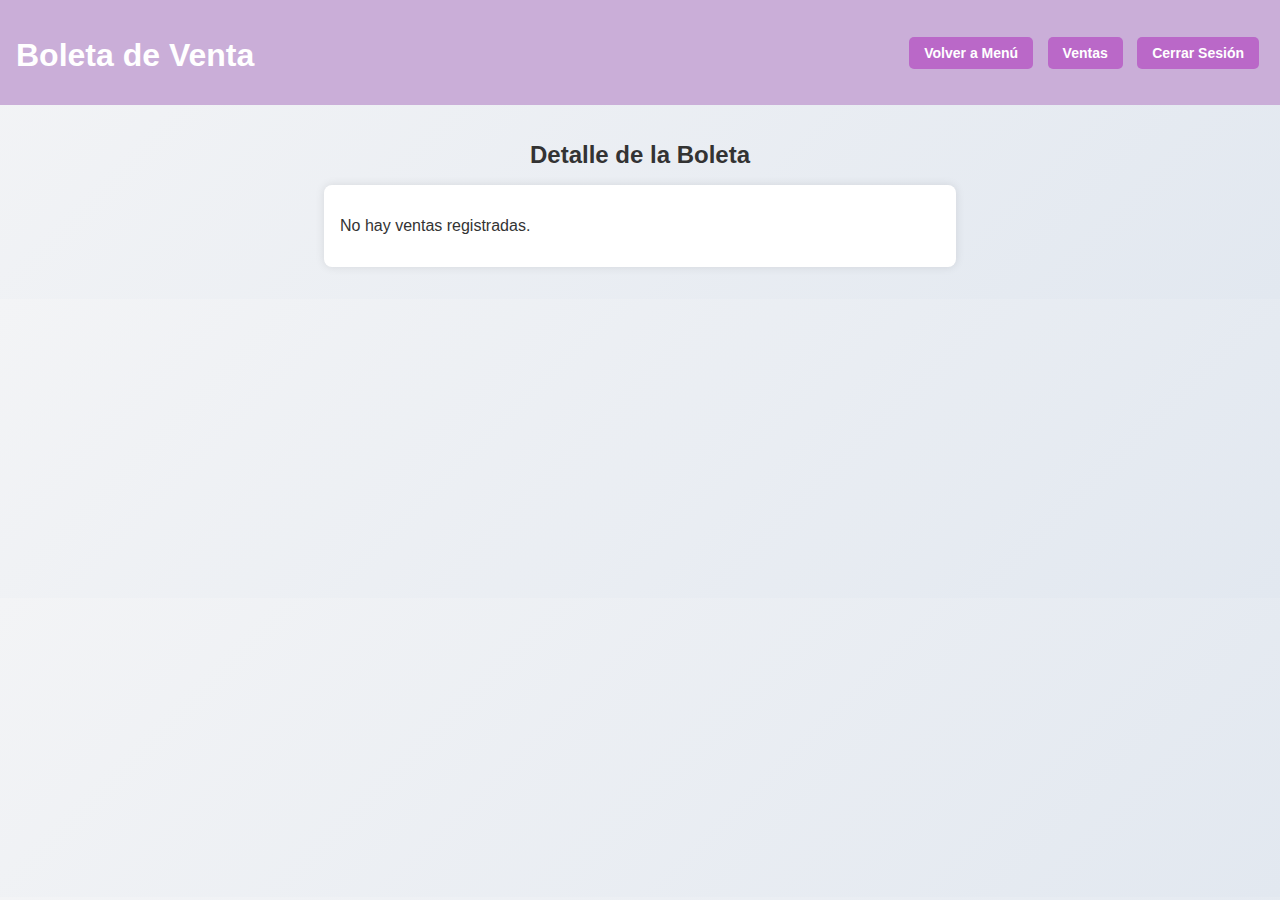
==== boleta.html @ 791a74f7 "Update boleta.html" ====
<!DOCTYPE html>
<html lang="es">
<head>
  <meta charset="UTF-8">
  <meta name="viewport" content="width=device-width, initial-scale=1.0">
  <title>Boleta</title>
  <link rel="stylesheet" href="styles.css">
  <link rel="stylesheet" href="boleta.css">
</head>
<body>
  <header>
    <h1>Boleta de Venta</h1>
    <nav>
      <a href="menu.html">Volver a Menú</a>
      <a href="sales.html">Ventas</a>
      <a href="index.html">Cerrar Sesión</a>
    </nav>
  </header>
  <main>
    <section>
      <h2>Detalle de la Boleta</h2>
      <div id="receipt-details">
        <!-- Aquí se renderizan los detalles de la boleta -->
      </div>
    </section>
  </main>

  <script>
    // Obtener el historial de ventas desde localStorage
    const salesHistory = JSON.parse(localStorage.getItem('salesHistory')) || [];
    
    // Si no hay ventas registradas
    if (salesHistory.length === 0) {
      document.getElementById('receipt-details').innerHTML = '<p>No hay ventas registradas.</p>';
    } else {
      // Mostrar la última venta realizada
      const lastSale = salesHistory[salesHistory.length - 1];
      renderReceipt(lastSale);
    }

    // Función para renderizar la boleta
    function renderReceipt(sale) {
      const receiptDetails = document.getElementById('receipt-details');
      let html = `
        <p><strong>Fecha:</strong> ${sale.date}</p>
        <p><strong>Monto Total:</strong> $${sale.totalAmount.toFixed(2)}</p>
        <p><strong>Propina:</strong> $${sale.tip.toFixed(2)}</p>
        <p><strong>Total con Propina:</strong> $${sale.finalAmount.toFixed(2)}</p>
        <h3>Productos Vendidos:</h3>
        <ul>
      `;

      sale.items.forEach(item => {
        html += `
          <li>
            ${item.name} - ${item.quantity} unidades a $${item.price.toFixed(2)} c/u
            <br>Total: $${(item.quantity * item.price).toFixed(2)}
          </li>
        `;
      });

      html += '</ul>';
      receiptDetails.innerHTML = html;
    }
  </script>
</body>
</html>
---- styles.css ----
/* Estilos globales */
body {
  font-family: Arial, sans-serif;
  margin: 0;
  padding: 0;
  background: linear-gradient(135deg, #f3f4f6, #e2e8f0);
  color: #333;
}

header {
  background-color: #4a90e2;
  color: white;
  padding: 15px 20px;
  display: flex;
  justify-content: space-between;
  align-items: center;
  position: sticky;
  top: 0;
  z-index: 10;
}

header nav a {
  text-decoration: none;
  color: white;
  background-color: #357ABD;
  padding: 10px 15px;
  border-radius: 5px;
  font-size: 14px;
}

header nav a:hover {
  background-color: #285A8B;
}

h1, h2, h3 {
  text-align: center;
  margin-bottom: 15px;
}

.btn {
  background-color: #4caf50;
  color: white;
  padding: 10px 15px;
  border: none;
  border-radius: 5px;
  cursor: pointer;
  transition: background-color 0.3s ease;
}

.btn:hover {
  background-color: #45a049;
}

input, select {
  width: 100%;
  padding: 10px;
  margin: 10px 0;
  border: 1px solid #ccc;
  border-radius: 5px;
}

form {
  margin: 20px auto;
  width: 90%;
  max-width: 400px;
}

ul {
  list-style-type: none;
  padding: 0;
}

li {
  margin: 10px 0;
  padding: 10px;
  background-color: #f9f9f9;
  border-radius: 5px;
}
---- boleta.css ----
/* boleta.css */

body {
  font-family: Arial, sans-serif;
  margin: 0;
  padding: 0;
  background-color: #f4f4f9; /* Similar al fondo de ventas */
  color: #333;
}

header {
  background-color:  #CAAED8; /* El mismo color de fondo en ventas */
  color: white;
  padding: 1rem;
  text-align: center;
}

/* Estilo de los enlaces del menú */
header nav a {
  display: inline-block;
  background-color: #ba68c8; /* Morado más claro */
  color: white;
  text-decoration: none;
  padding: 8px 15px;
  margin: 0 5px;
  border-radius: 5px;
  font-weight: bold;
  transition: background-color 0.3s;
}

header nav a:hover {
  background-color: #8e24aa; /* Morado más oscuro */
}

header nav a:active {
  background-color: #6a1b9a; /* Morado profundo */
}

header nav a:hover {
  text-decoration: underline;
}

main {
  padding: 1rem;
}

h1, h2, h3 {
  text-align: center;
}

#receipt-details {
  background: white;
  padding: 1rem;
  border-radius: 8px;
  box-shadow: 0 0 10px rgba(0, 0, 0, 0.1);
  max-width: 600px;
  margin: 1rem auto;
}

ul {
  list-style-type: none;
  padding: 0;
}

ul li {
  margin: 0.5rem 0;
  padding: 0.5rem;
  background-color: #e9ecef; /* Mismo color de fondo para los productos en ventas */
  border-radius: 5px;
}

button {
  background-color: #ba68c8; /* Mismo color de botón de ventas */
  color: white;
  padding: 0.5rem 1rem;
  border: none;
  border-radius: 5px;
  cursor: pointer;
  margin-top: 1rem;
}

button:hover {
  background-color: #45a049; /* Color de hover igual al de ventas */
}
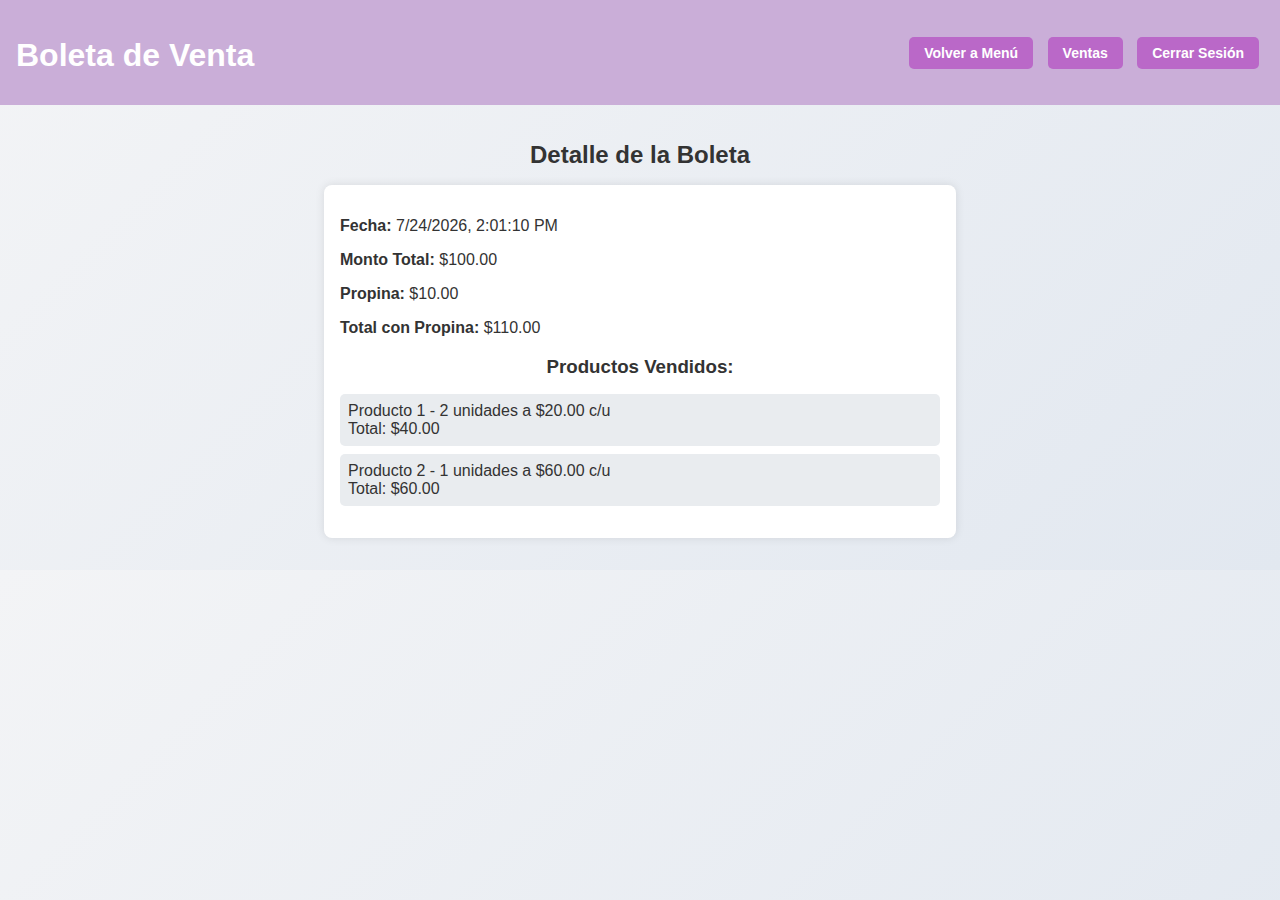
==== commit b05c89f2: "Update boleta.html" ====
--- a/boleta.html
+++ b/boleta.html
@@ -28,15 +28,25 @@
   <script>
     // Obtener el historial de ventas desde localStorage
     const salesHistory = JSON.parse(localStorage.getItem('salesHistory')) || [];
-    
-    // Si no hay ventas registradas
-    if (salesHistory.length === 0) {
-      document.getElementById('receipt-details').innerHTML = '<p>No hay ventas registradas.</p>';
-    } else {
-      // Mostrar la última venta realizada
-      const lastSale = salesHistory[salesHistory.length - 1];
-      renderReceipt(lastSale);
-    }
+
+    // Crear un objeto de venta de ejemplo (en la práctica, esto vendrá de tu sistema de ventas)
+    const currentSale = {
+      date: new Date().toLocaleString(),
+      totalAmount: 100, // monto total
+      tip: 10, // propina
+      finalAmount: 110, // total con propina
+      items: [
+        { name: 'Producto 1', quantity: 2, price: 20 },
+        { name: 'Producto 2', quantity: 1, price: 60 }
+      ]
+    };
+
+    // Guardar la venta actual en el historial
+    salesHistory.push(currentSale);
+    localStorage.setItem('salesHistory', JSON.stringify(salesHistory));
+
+    // Mostrar la venta actual en la boleta
+    renderReceipt(currentSale);
 
     // Función para renderizar la boleta
     function renderReceipt(sale) {
@@ -65,3 +75,4 @@
   </script>
 </body>
 </html>
+
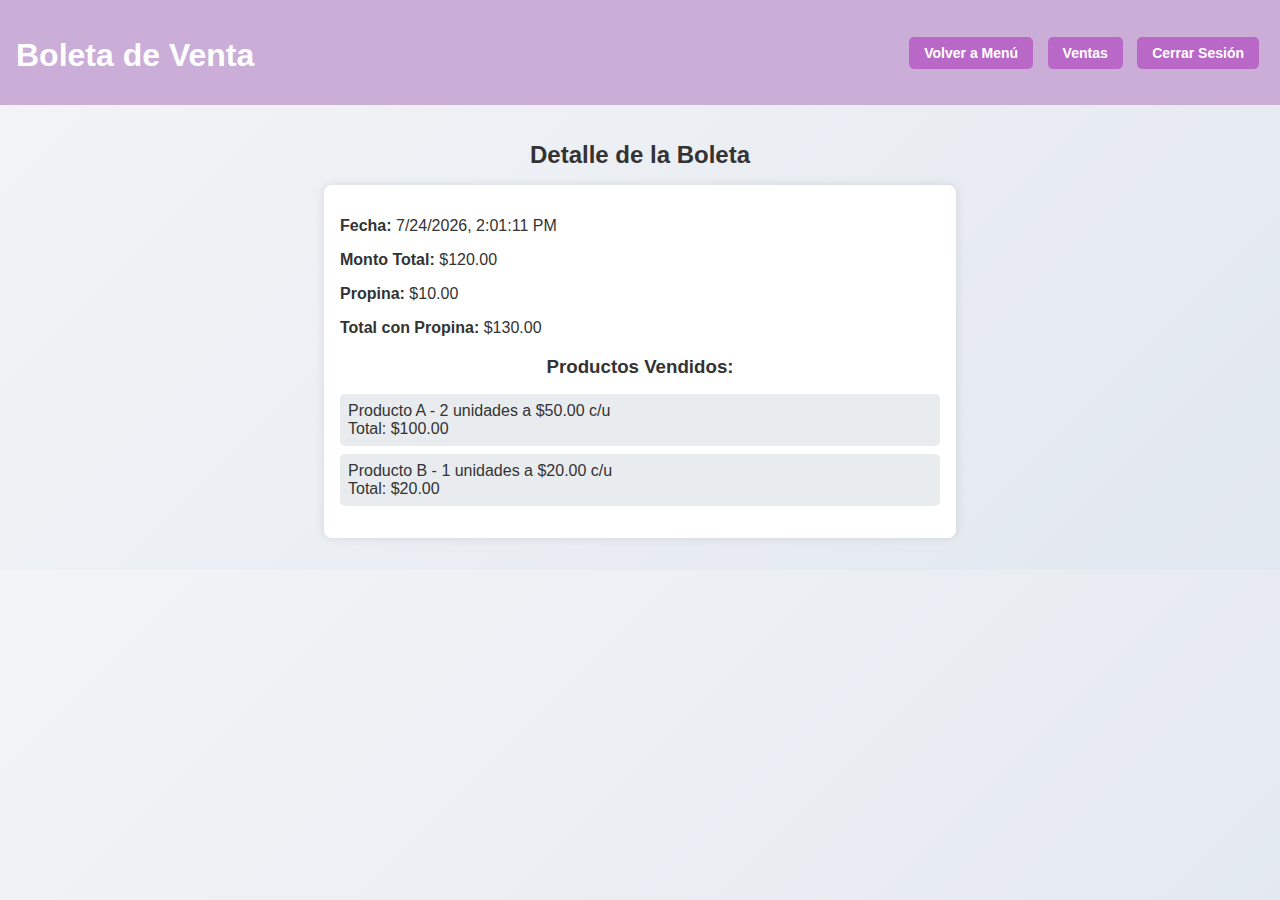
==== commit 26b5b28c: "Update boleta.html" ====
--- a/boleta.html
+++ b/boleta.html
@@ -29,23 +29,23 @@
     // Obtener el historial de ventas desde localStorage
     const salesHistory = JSON.parse(localStorage.getItem('salesHistory')) || [];
 
-    // Crear un objeto de venta de ejemplo (en la práctica, esto vendrá de tu sistema de ventas)
+    // Crear un objeto de venta simulado (en la práctica, este dato se genera dinámicamente)
     const currentSale = {
       date: new Date().toLocaleString(),
-      totalAmount: 100, // monto total
-      tip: 10, // propina
-      finalAmount: 110, // total con propina
+      totalAmount: 120.00, // monto total
+      tip: 10.00,          // propina
+      finalAmount: 130.00, // total con propina
       items: [
-        { name: 'Producto 1', quantity: 2, price: 20 },
-        { name: 'Producto 2', quantity: 1, price: 60 }
+        { name: 'Producto A', quantity: 2, price: 50.00 },
+        { name: 'Producto B', quantity: 1, price: 20.00 }
       ]
     };
 
-    // Guardar la venta actual en el historial
+    // Agregar la venta actual al historial y guardarla en localStorage
     salesHistory.push(currentSale);
     localStorage.setItem('salesHistory', JSON.stringify(salesHistory));
 
-    // Mostrar la venta actual en la boleta
+    // Renderizar la venta actual en la boleta
     renderReceipt(currentSale);
 
     // Función para renderizar la boleta
@@ -75,4 +75,3 @@
   </script>
 </body>
 </html>
-
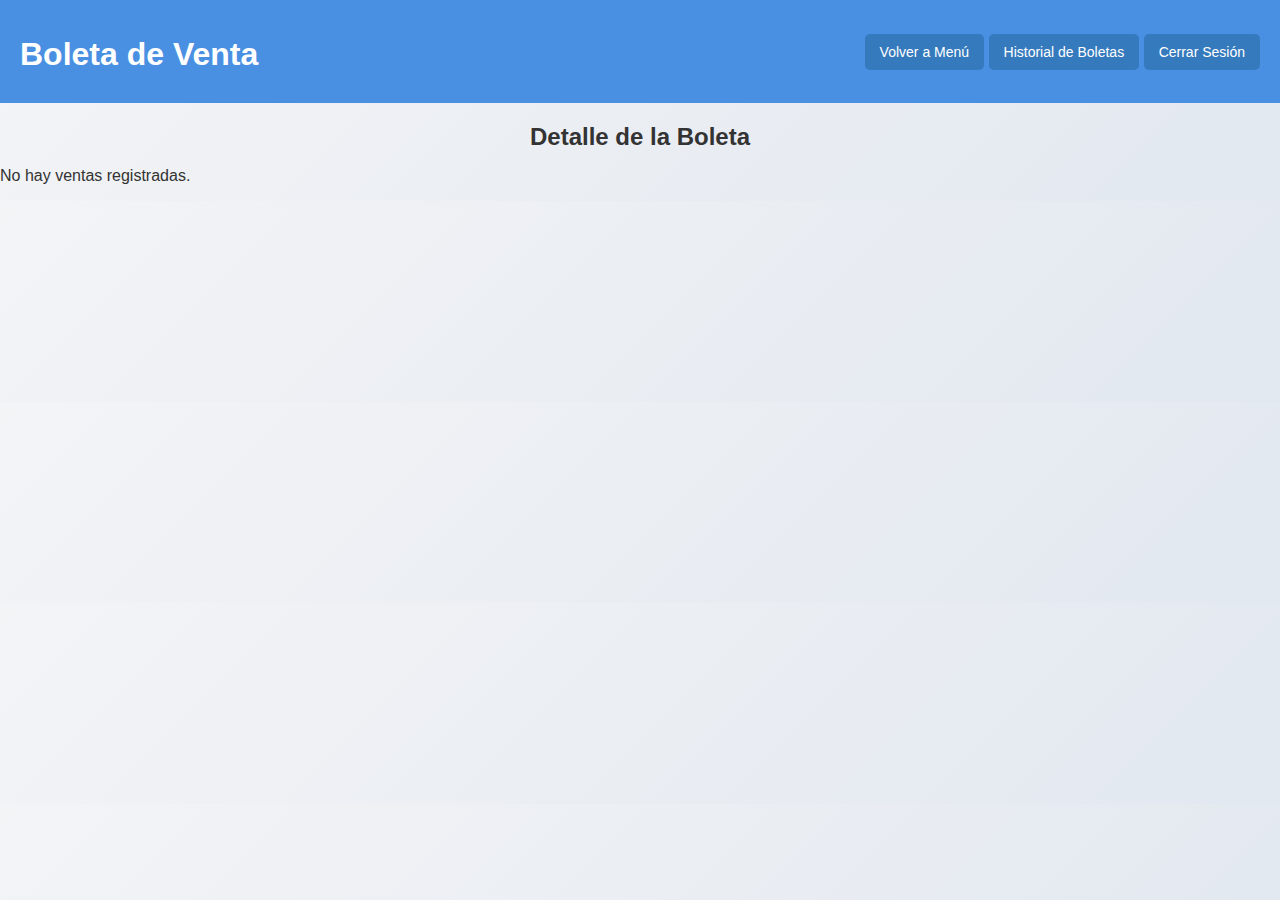
==== commit 161d5373: "Update boleta.html" ====
--- a/boleta.html
+++ b/boleta.html
@@ -5,14 +5,13 @@
   <meta name="viewport" content="width=device-width, initial-scale=1.0">
   <title>Boleta</title>
   <link rel="stylesheet" href="styles.css">
-  <link rel="stylesheet" href="boleta.css">
 </head>
 <body>
   <header>
     <h1>Boleta de Venta</h1>
     <nav>
       <a href="menu.html">Volver a Menú</a>
-      <a href="sales.html">Ventas</a>
+      <a href="historial.html">Historial de Boletas</a>
       <a href="index.html">Cerrar Sesión</a>
     </nav>
   </header>
@@ -29,33 +28,23 @@
     // Obtener el historial de ventas desde localStorage
     const salesHistory = JSON.parse(localStorage.getItem('salesHistory')) || [];
 
-    // Crear un objeto de venta simulado (en la práctica, este dato se genera dinámicamente)
-    const currentSale = {
-      date: new Date().toLocaleString(),
-      totalAmount: 120.00, // monto total
-      tip: 10.00,          // propina
-      finalAmount: 130.00, // total con propina
-      items: [
-        { name: 'Producto A', quantity: 2, price: 50.00 },
-        { name: 'Producto B', quantity: 1, price: 20.00 }
-      ]
-    };
-
-    // Agregar la venta actual al historial y guardarla en localStorage
-    salesHistory.push(currentSale);
-    localStorage.setItem('salesHistory', JSON.stringify(salesHistory));
-
-    // Renderizar la venta actual en la boleta
-    renderReceipt(currentSale);
+    // Si no hay ventas registradas
+    if (salesHistory.length === 0) {
+      document.getElementById('receipt-details').innerHTML = '<p>No hay ventas registradas.</p>';
+    } else {
+      // Mostrar la última venta realizada
+      const lastSale = salesHistory[salesHistory.length - 1];
+      renderReceipt(lastSale);
+    }
 
     // Función para renderizar la boleta
     function renderReceipt(sale) {
       const receiptDetails = document.getElementById('receipt-details');
       let html = `
         <p><strong>Fecha:</strong> ${sale.date}</p>
-        <p><strong>Monto Total:</strong> $${sale.totalAmount.toFixed(2)}</p>
-        <p><strong>Propina:</strong> $${sale.tip.toFixed(2)}</p>
-        <p><strong>Total con Propina:</strong> $${sale.finalAmount.toFixed(2)}</p>
+        <p><strong>Monto Total:</strong> ${formatCurrency(sale.totalAmount)}</p>
+        <p><strong>Propina:</strong> ${formatCurrency(sale.tip)}</p>
+        <p><strong>Total con Propina:</strong> ${formatCurrency(sale.finalAmount)}</p>
         <h3>Productos Vendidos:</h3>
         <ul>
       `;
@@ -63,8 +52,8 @@
       sale.items.forEach(item => {
         html += `
           <li>
-            ${item.name} - ${item.quantity} unidades a $${item.price.toFixed(2)} c/u
-            <br>Total: $${(item.quantity * item.price).toFixed(2)}
+            ${item.name} - ${item.quantity} unidades a ${formatCurrency(item.price)} c/u
+            <br>Total: ${formatCurrency(item.quantity * item.price)}
           </li>
         `;
       });
@@ -72,6 +61,12 @@
       html += '</ul>';
       receiptDetails.innerHTML = html;
     }
+
+    // Función para formatear en pesos chilenos
+    function formatCurrency(amount) {
+      return new Intl.NumberFormat('es-CL', { style: 'currency', currency: 'CLP' }).format(amount);
+    }
   </script>
 </body>
 </html>
+
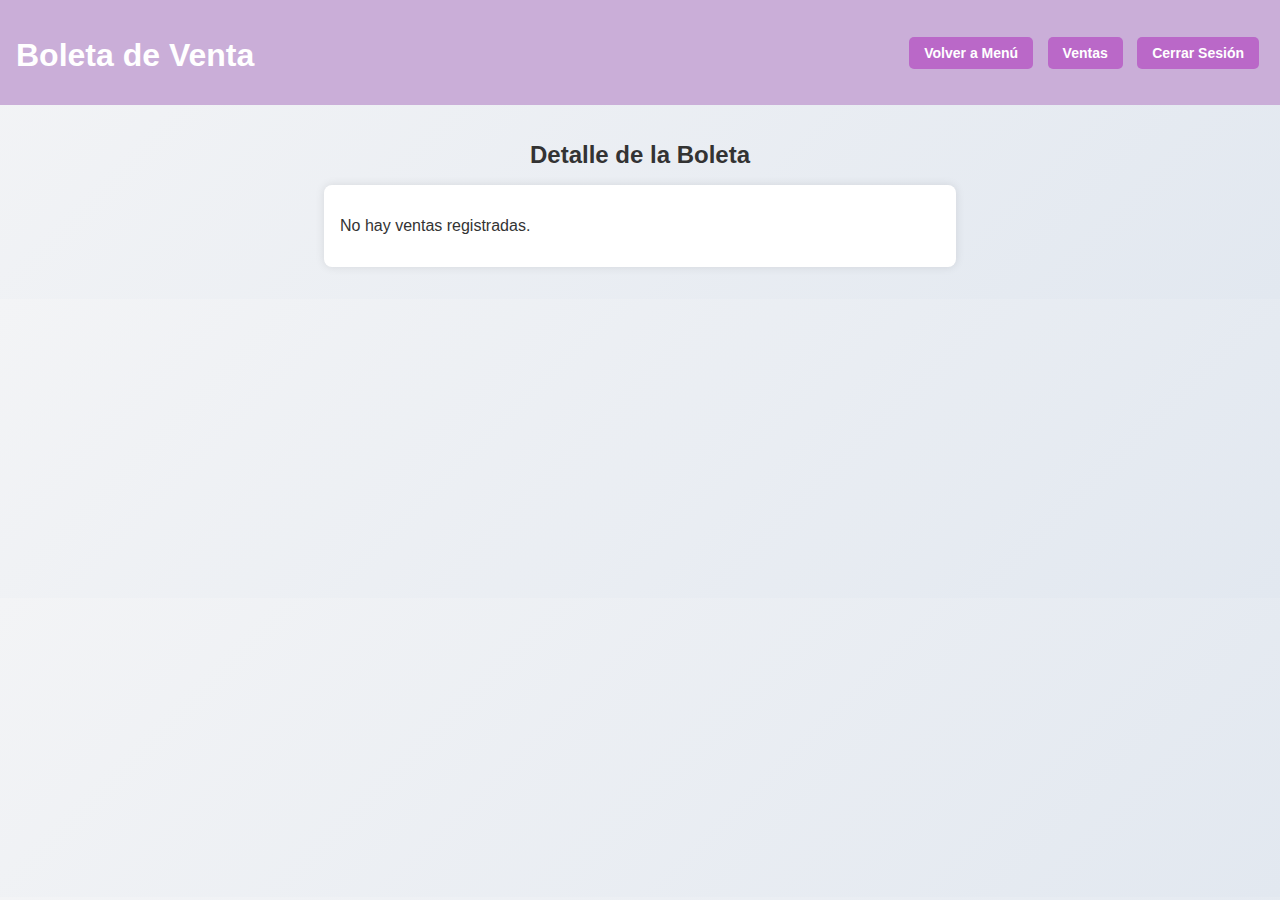
==== commit eef90274: "Update boleta.html" ====
--- a/boleta.html
+++ b/boleta.html
@@ -5,13 +5,14 @@
   <meta name="viewport" content="width=device-width, initial-scale=1.0">
   <title>Boleta</title>
   <link rel="stylesheet" href="styles.css">
+  <link rel="stylesheet" href="boleta.css">
 </head>
 <body>
   <header>
     <h1>Boleta de Venta</h1>
     <nav>
       <a href="menu.html">Volver a Menú</a>
-      <a href="historial.html">Historial de Boletas</a>
+      <a href="ventas.html">Ventas</a>
       <a href="index.html">Cerrar Sesión</a>
     </nav>
   </header>
--- a/boleta.css
+++ b/boleta.css
@@ -0,0 +1,85 @@
+/* boleta.css */
+
+body {
+  font-family: Arial, sans-serif;
+  margin: 0;
+  padding: 0;
+  background-color: #f4f4f9; /* Similar al fondo de ventas */
+  color: #333;
+}
+
+header {
+  background-color:  #CAAED8; /* El mismo color de fondo en ventas */
+  color: white;
+  padding: 1rem;
+  text-align: center;
+}
+
+/* Estilo de los enlaces del menú */
+header nav a {
+  display: inline-block;
+  background-color: #ba68c8; /* Morado más claro */
+  color: white;
+  text-decoration: none;
+  padding: 8px 15px;
+  margin: 0 5px;
+  border-radius: 5px;
+  font-weight: bold;
+  transition: background-color 0.3s;
+}
+
+header nav a:hover {
+  background-color: #8e24aa; /* Morado más oscuro */
+}
+
+header nav a:active {
+  background-color: #6a1b9a; /* Morado profundo */
+}
+
+header nav a:hover {
+  text-decoration: underline;
+}
+
+main {
+  padding: 1rem;
+}
+
+h1, h2, h3 {
+  text-align: center;
+}
+
+#receipt-details {
+  background: white;
+  padding: 1rem;
+  border-radius: 8px;
+  box-shadow: 0 0 10px rgba(0, 0, 0, 0.1);
+  max-width: 600px;
+  margin: 1rem auto;
+}
+
+ul {
+  list-style-type: none;
+  padding: 0;
+}
+
+ul li {
+  margin: 0.5rem 0;
+  padding: 0.5rem;
+  background-color: #e9ecef; /* Mismo color de fondo para los productos en ventas */
+  border-radius: 5px;
+}
+
+button {
+  background-color: #ba68c8; /* Mismo color de botón de ventas */
+  color: white;
+  padding: 0.5rem 1rem;
+  border: none;
+  border-radius: 5px;
+  cursor: pointer;
+  margin-top: 1rem;
+}
+
+button:hover {
+  background-color: #45a049; /* Color de hover igual al de ventas */
+}
+
